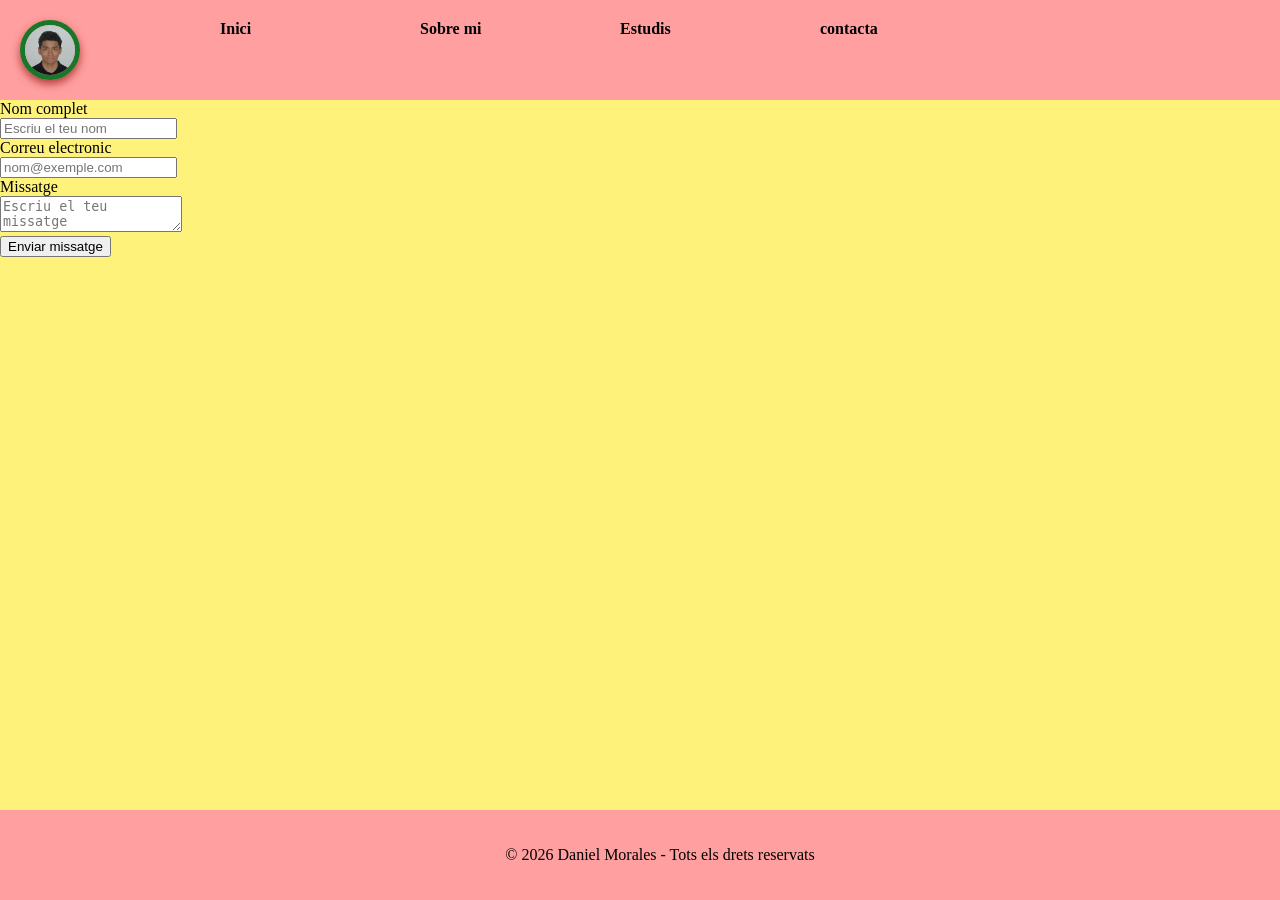
==== Pages/contacta.html @ 534f6e9c "Add files via upload" ====
<!DOCTYPE html>
<html>

<head>
    <meta charset="UTF-8">
    </title>
    </title>
    <link rel="stylesheet" href="../css/style.css">
</head>

<body>

    <ul>
            <li>
                <img src="../images\foto dani orlas.jpeg">
            </li>
        <li><a href="../index.html">Inici</a></li>
        <li><a href="Sobre_mi.html">Sobre mi</a></li>
        <li><a href="estudis.html">Estudis</a></li>
        <li><a href="contacta.html">contacta</a></li>
    </ul>
    <form action="#" method="post">
        <label for="nom">Nom complet</label>
        <input type="text" id="nom" name="nom" placeholder="Escriu el teu nom" required>
        
        <label for="email">Correu electronic</label>
        <input type="email" id="email" name="email" placeholder="nom@exemple.com" required>

        <label for="missatge">Missatge</label>
        <textarea id="missatge" name="missatge" placeholder="Escriu el teu missatge" required></textarea>

        <button type="submit">Enviar missatge</button>
    </form>    
    <footer>
        <p>&copy; 2026 Daniel Morales - Tots els drets reservats</p>
    </footer>
---- css/style.css ----
body {
    margin: 0;
    background-color: rgb(255, 242, 122);
}

p {
    color: rgb(0, 0, 0);
    ;
    width: 100%;
}

img {
    border: 5px solid rgb(24, 119, 40);
    border-radius: 12px;
    box-shadow: 0px 4px 8px #b33b3b;
    width: 200px;
}

ul {
    margin: 0px;
    padding: 20px;
    background-color: rgb(255, 159, 159);
    overflow: hidden;
    list-style-type: none;
}

ul li {
    float: left;
    width: 200px;
}

ul li a {
    color: rgb(0, 0, 0);
    font-weight: bold;
    text-decoration: none;
}

footer {
    position: fixed;
    bottom: 0;
    margin: 0px;
    padding: 20px;
    background-color: rgb(255, 159, 159);
    color: rgb(0, 0, 0);
    width: 100%;
    text-align: center;
}
table, th, td {
    border: 1px solid black;
    border-collapse: collapse;
}

ul li img{
width:50px;
height:50px;
border-radius: 50%;
object-fit:cover;
float:left;
margin:right 15px;
}
ul li a:hover{
    text-decoration: underline;
}
form{
width:200px;


}
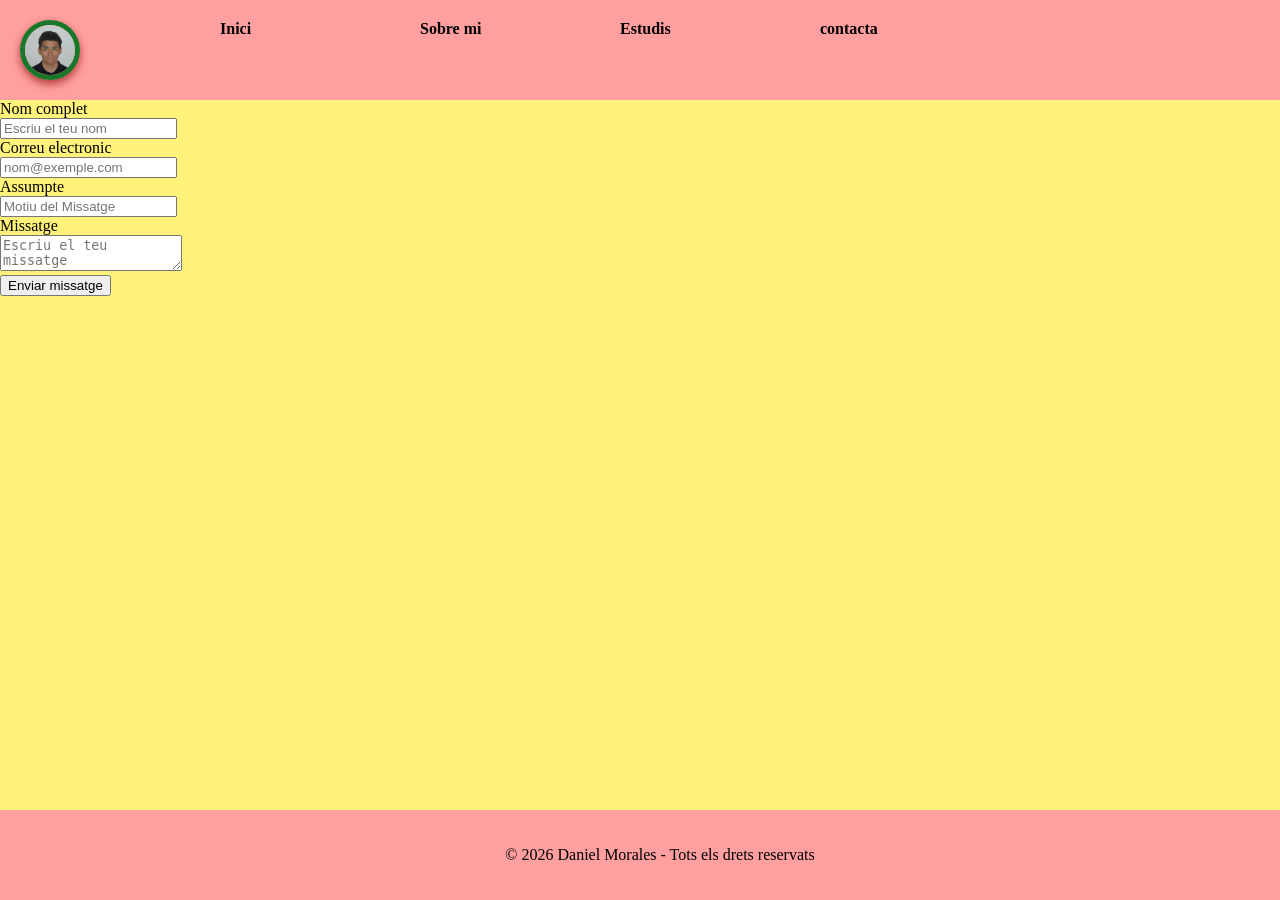
==== commit 3a1452a8: "Add files via upload" ====
--- a/Pages/contacta.html
+++ b/Pages/contacta.html
@@ -11,10 +11,10 @@
 <body>
 
     <ul>
-            <li>
-                <img src="../images\foto dani orlas.jpeg">
-            </li>
-        <li><a href="../index.html">Inici</a></li>
+        <li>
+            <img src="../images\foto dani orlas.jpeg">
+        </li>
+        <li><a href="./index.html">Inici</a></li>
         <li><a href="Sobre_mi.html">Sobre mi</a></li>
         <li><a href="estudis.html">Estudis</a></li>
         <li><a href="contacta.html">contacta</a></li>
@@ -22,15 +22,18 @@
     <form action="#" method="post">
         <label for="nom">Nom complet</label>
         <input type="text" id="nom" name="nom" placeholder="Escriu el teu nom" required>
-        
+
         <label for="email">Correu electronic</label>
         <input type="email" id="email" name="email" placeholder="nom@exemple.com" required>
+        
+        <label for="email">Assumpte</label>
+        <input type="Assumpte" id="Assumpte" name="Assumpte" placeholder="Motiu del Missatge" required>
 
         <label for="missatge">Missatge</label>
         <textarea id="missatge" name="missatge" placeholder="Escriu el teu missatge" required></textarea>
 
         <button type="submit">Enviar missatge</button>
-    </form>    
+    </form>
     <footer>
         <p>&copy; 2026 Daniel Morales - Tots els drets reservats</p>
     </footer>
--- a/css/style.css
+++ b/css/style.css
@@ -45,24 +45,29 @@
     width: 100%;
     text-align: center;
 }
-table, th, td {
+
+table,
+th,
+td {
     border: 1px solid black;
     border-collapse: collapse;
 }
 
-ul li img{
-width:50px;
-height:50px;
-border-radius: 50%;
-object-fit:cover;
-float:left;
-margin:right 15px;
+ul li img {
+    width: 50px;
+    height: 50px;
+    border-radius: 50%;
+    object-fit: cover;
+    float: left;
+    margin: right 15px;
 }
-ul li a:hover{
+
+ul li a:hover {
     text-decoration: underline;
 }
-form{
-width:200px;
+
+form {
+    width: 200px;
 
 
 }
